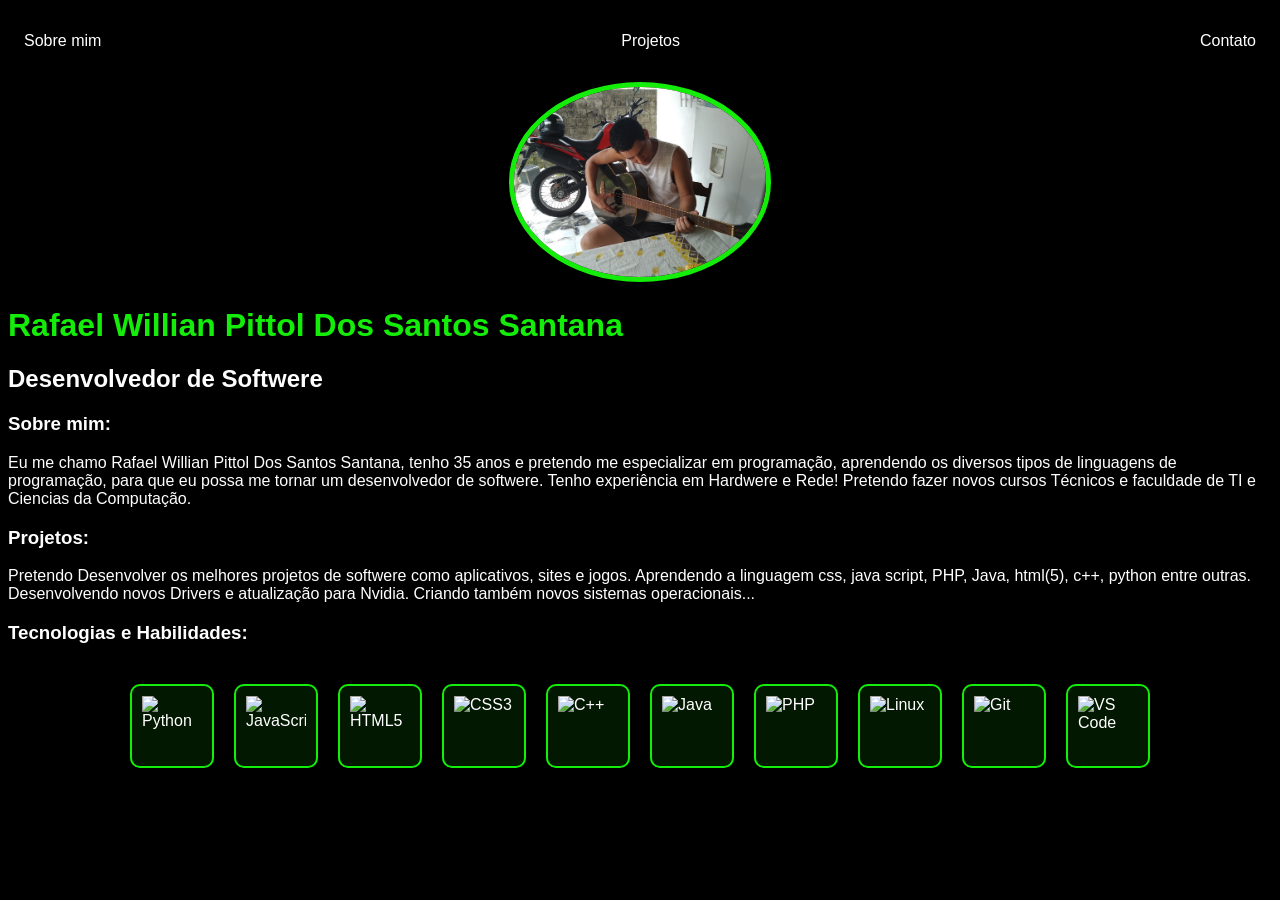
==== index.html @ 80ffdc79 "Atualiza link de Projetos para caminho local" ====
<!DOCTYPE html>
<html lang="en">
<head>
    <meta charset="UTF-8">
    <meta http-equiv="X-UA-Compatible" content="IE=edge">
    <meta name="viewport" content="width=device-width, initial-scale=1.0">
    <title>Rafael Willian</title>
    <link rel="stylesheet" href="index.css">
</head>
<body>
    <nav>
        <ul>
            <li>
                <a href="index.html">Sobre mim</a>
            </li>
            <li>
                <a href="file:///C:/Users/Rafael%20Willian/OneDrive/%C3%81rea%20de%20Trabalho/Projetos%20Python/Meu%20Site/project.html">Projetos</a>
            </li>
            <li>
                <a href="contact.html">Contato</a>
            </li>
        </ul>   
    </nav>

    <header>
        <div class="center">
            <img src="./IMG_20250223_123001.jpg">
        </div>
        <h1>Rafael Willian Pittol Dos Santos Santana</h1>
        <h2>Desenvolvedor de Softwere</h2>
    </header>

    <main>
        <section>
            <h3>Sobre mim:</h3>
            <p>
            Eu me chamo Rafael Willian Pittol Dos Santos Santana, tenho 35 anos e pretendo me especializar
            em programação, aprendendo os diversos tipos de linguagens
            de programação, para que eu possa me tornar um desenvolvedor
            de softwere. Tenho experiência em Hardwere e Rede!
            Pretendo fazer novos cursos Técnicos e faculdade de TI e Ciencias da Computação.
            </p>
        </section>
        <section>
            <h3>Projetos:</h3>
            <p>
            Pretendo Desenvolver os melhores projetos de softwere
            como aplicativos, sites e jogos. Aprendendo a linguagem
            css, java script, PHP, Java, html(5), c++, python entre outras. Desenvolvendo novos
            Drivers e atualização para Nvidia.
            Criando também novos sistemas operacionais...
            </p>
        </section>
        
        <section>
            <h3>Tecnologias e Habilidades:</h3>
            <div class="tech-icons">
                <img src="https://cdn.jsdelivr.net/gh/devicons/devicon/icons/python/python-original.svg" alt="Python" title="Python" width="60" height="60">
                <img src="https://cdn.jsdelivr.net/gh/devicons/devicon/icons/javascript/javascript-original.svg" alt="JavaScript" title="JavaScript" width="60" height="60">
                <img src="https://cdn.jsdelivr.net/gh/devicons/devicon/icons/html5/html5-original.svg" alt="HTML5" title="HTML5" width="60" height="60">
                <img src="https://cdn.jsdelivr.net/gh/devicons/devicon/icons/css3/css3-original.svg" alt="CSS3" title="CSS3" width="60" height="60">
                <img src="https://cdn.jsdelivr.net/gh/devicons/devicon/icons/cplusplus/cplusplus-original.svg" alt="C++" title="C++" width="60" height="60">
                <img src="https://cdn.jsdelivr.net/gh/devicons/devicon/icons/java/java-original.svg" alt="Java" title="Java" width="60" height="60">
                <img src="https://cdn.jsdelivr.net/gh/devicons/devicon/icons/php/php-original.svg" alt="PHP" title="PHP" width="60" height="60">
                <img src="https://cdn.jsdelivr.net/gh/devicons/devicon/icons/linux/linux-original.svg" alt="Linux" title="Linux" width="60" height="60">
                <img src="https://cdn.jsdelivr.net/gh/devicons/devicon/icons/git/git-original.svg" alt="Git" title="Git" width="60" height="60">
                <img src="https://cdn.jsdelivr.net/gh/devicons/devicon/icons/vscode/vscode-original.svg" alt="VS Code" title="VS Code" width="60" height="60">
            </div>
        </section>
    </main>
</body>
</html>
---- index.css ----
body {
    color: white;
    background-color: black;
    font-family: Arial, Helvetica, sans-serif;
}

ul {
    display: flex;
    justify-content: space-between;
    list-style-type: none;
    align-items: center;
    padding: 16px;
}

a {
    color: white;
    text-decoration: none;
}

img {
    width: 20%;
    height: 20%;
    border-radius: 50%;
    border: 5px solid rgb(20, 236, 9);
}

.center {
    text-align: center;
}

h1 {
    color: rgb(20, 236, 9);
}

.tech-icons {
    display: flex;
    flex-wrap: wrap;
    gap: 20px;
    justify-content: center;
    align-items: center;
    padding: 20px;
    margin: 20px 0;
}

.tech-icons img {
    width: 60px;
    height: 60px;
    border-radius: 10px;
    border: 2px solid rgb(20, 236, 9);
    padding: 10px;
    background-color: rgba(20, 236, 9, 0.1);
    transition: transform 0.3s ease, box-shadow 0.3s ease;
}

.tech-icons img:hover {
    transform: scale(1.2);
    box-shadow: 0 0 20px rgba(20, 236, 9, 0.6);
}
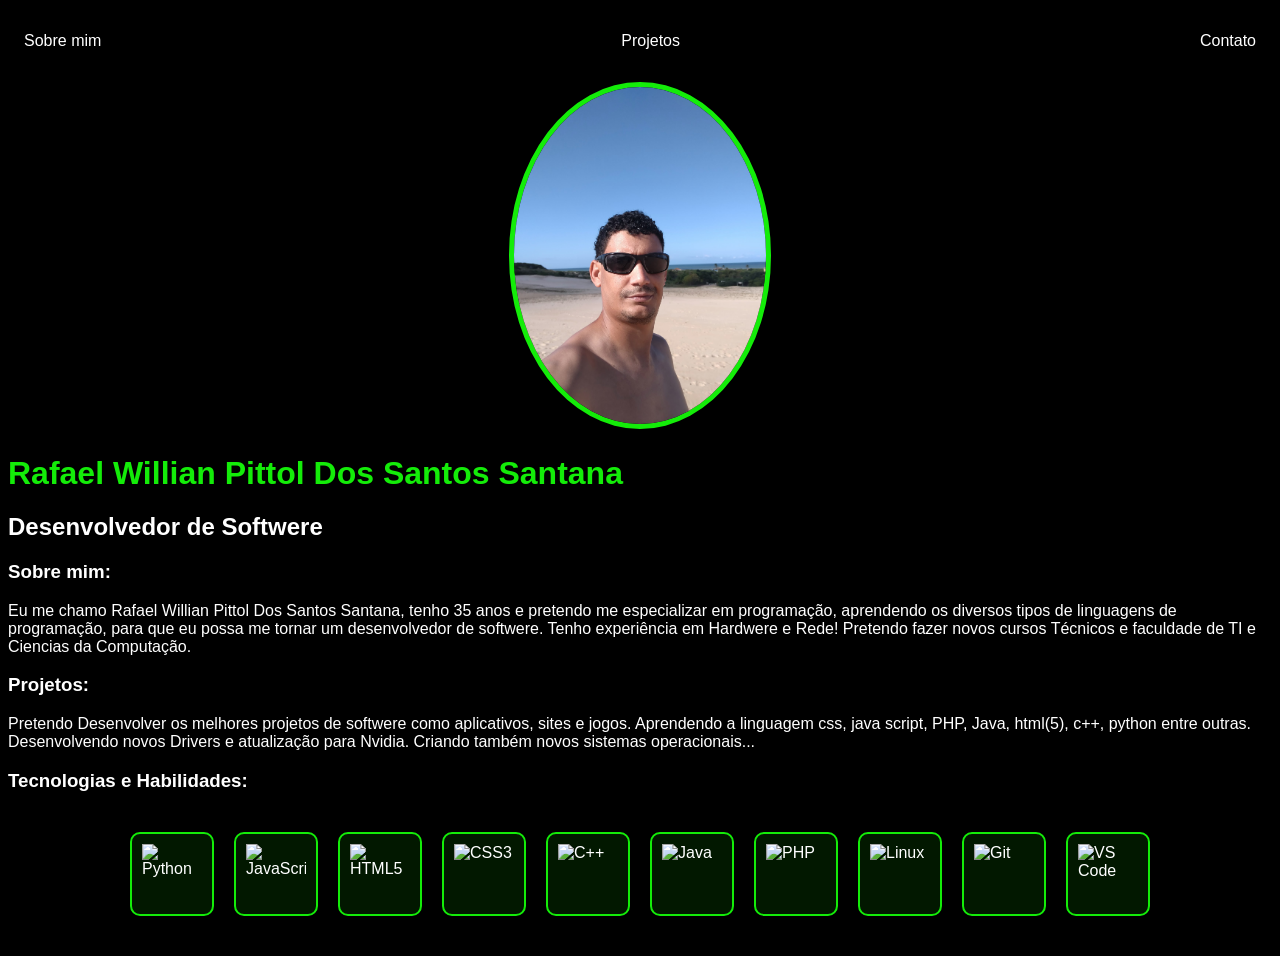
==== commit 31708044: "Atualiza index.html" ====
--- a/index.html
+++ b/index.html
@@ -14,7 +14,7 @@
                 <a href="index.html">Sobre mim</a>
             </li>
             <li>
-                <a href="file:///C:/Users/Rafael%20Willian/OneDrive/%C3%81rea%20de%20Trabalho/Projetos%20Python/Meu%20Site/project.html">Projetos</a>
+                <a href="https://rafael-pittol.github.io/Meu-Site/project.html">Projetos</a>
             </li>
             <li>
                 <a href="contact.html">Contato</a>
@@ -24,7 +24,7 @@
 
     <header>
         <div class="center">
-            <img src="./IMG_20250223_123001.jpg">
+            <img src="./IMG_20250524_142509.jpg ">
         </div>
         <h1>Rafael Willian Pittol Dos Santos Santana</h1>
         <h2>Desenvolvedor de Softwere</h2>
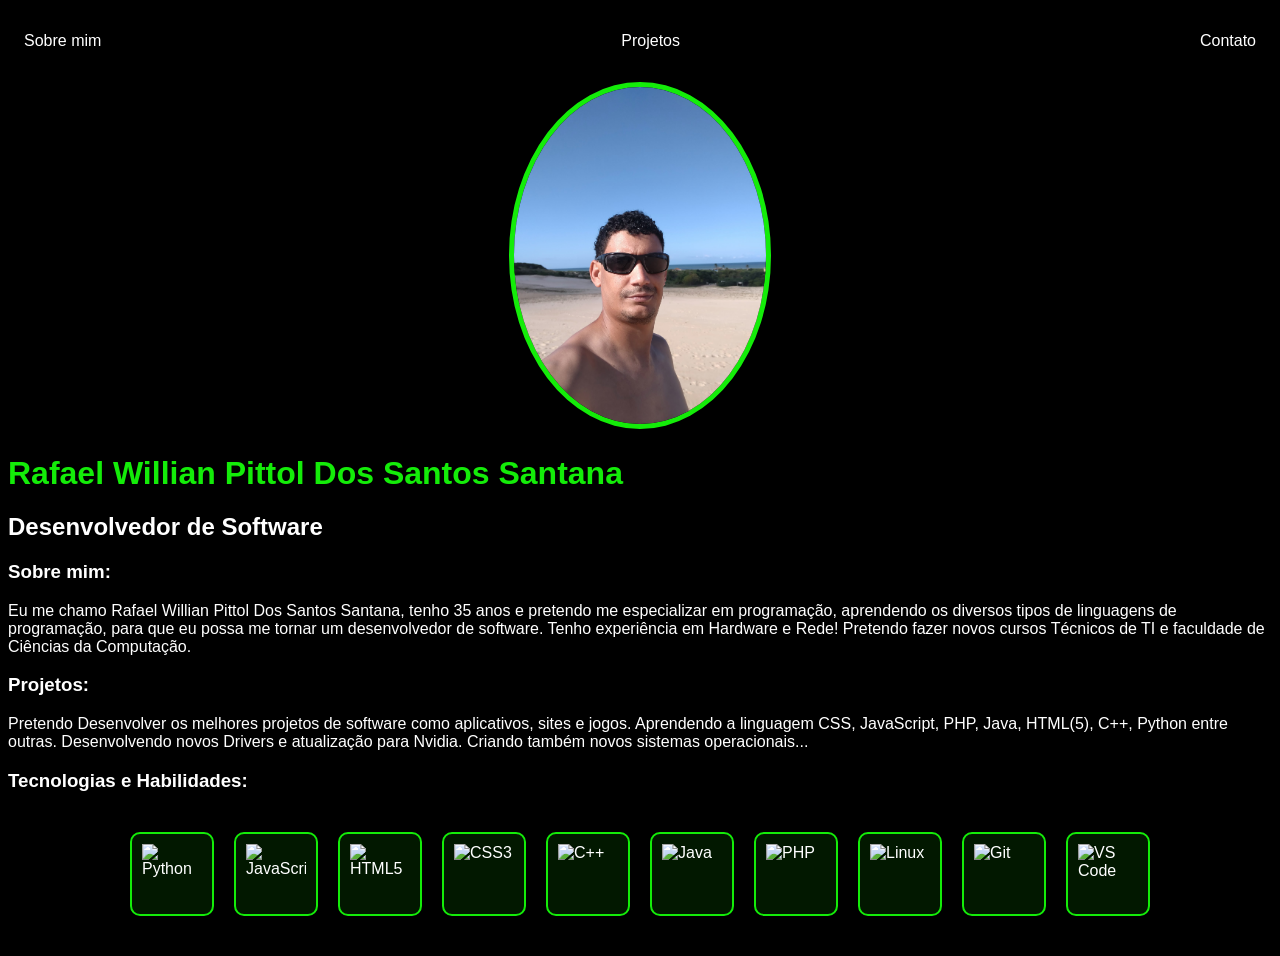
==== commit d71e9351: "Atualiza index.html" ====
--- a/index.html
+++ b/index.html
@@ -27,7 +27,7 @@
             <img src="./IMG_20250524_142509.jpg ">
         </div>
         <h1>Rafael Willian Pittol Dos Santos Santana</h1>
-        <h2>Desenvolvedor de Softwere</h2>
+        <h2>Desenvolvedor de Software</h2>
     </header>
 
     <main>
@@ -37,16 +37,16 @@
             Eu me chamo Rafael Willian Pittol Dos Santos Santana, tenho 35 anos e pretendo me especializar
             em programação, aprendendo os diversos tipos de linguagens
             de programação, para que eu possa me tornar um desenvolvedor
-            de softwere. Tenho experiência em Hardwere e Rede!
-            Pretendo fazer novos cursos Técnicos e faculdade de TI e Ciencias da Computação.
+            de software. Tenho experiência em Hardware e Rede!
+            Pretendo fazer novos cursos Técnicos de TI e faculdade de Ciências da Computação.
             </p>
         </section>
         <section>
             <h3>Projetos:</h3>
             <p>
-            Pretendo Desenvolver os melhores projetos de softwere
+            Pretendo Desenvolver os melhores projetos de software
             como aplicativos, sites e jogos. Aprendendo a linguagem
-            css, java script, PHP, Java, html(5), c++, python entre outras. Desenvolvendo novos
+            CSS, JavaScript, PHP, Java, HTML(5), C++, Python entre outras. Desenvolvendo novos
             Drivers e atualização para Nvidia.
             Criando também novos sistemas operacionais...
             </p>
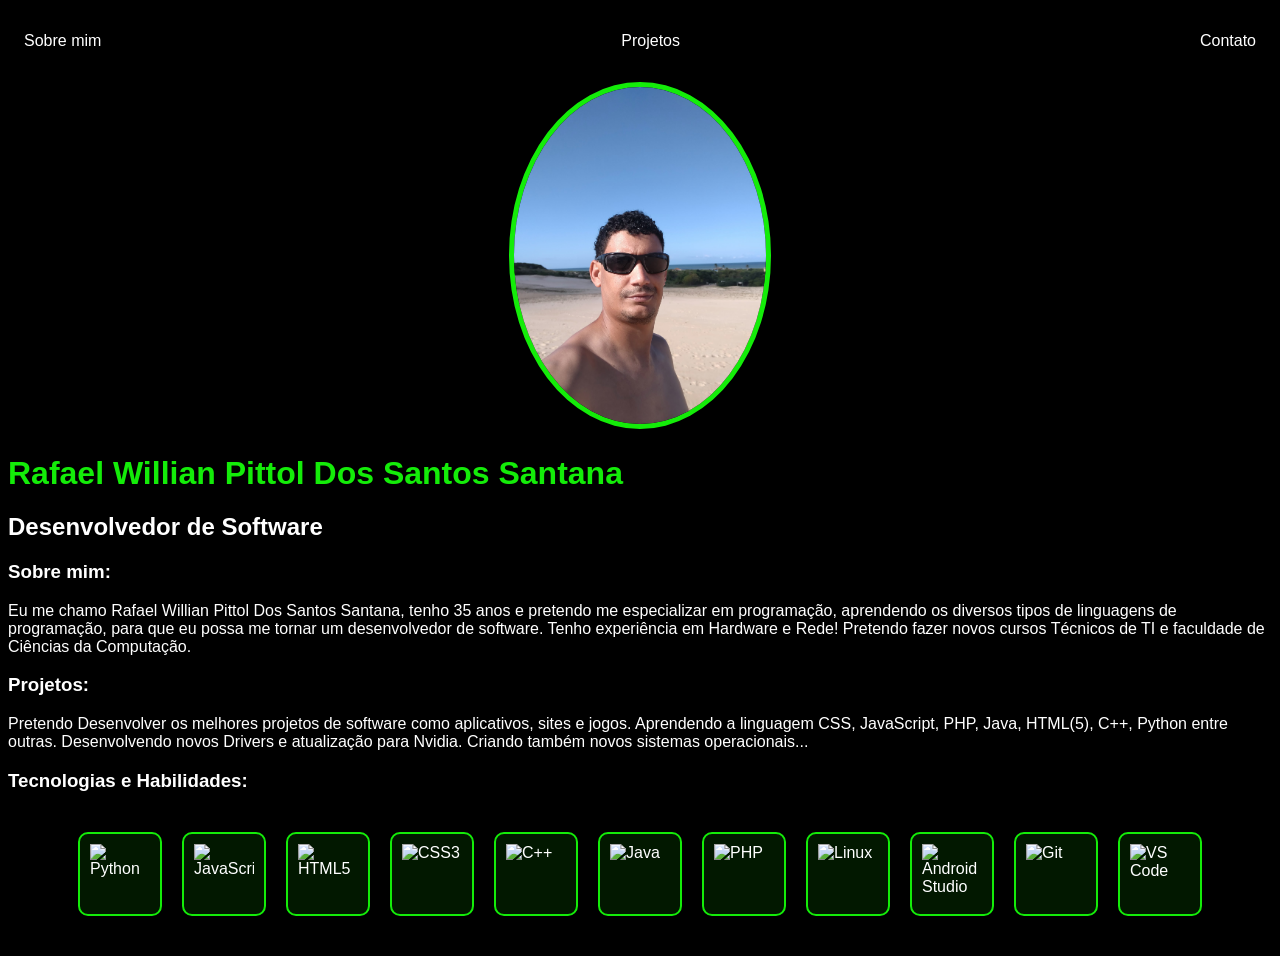
==== commit ec55348a: "Adiciona ícone do Android Studio em Tecnologias e Habilidades" ====
--- a/index.html
+++ b/index.html
@@ -63,6 +63,7 @@
                 <img src="https://cdn.jsdelivr.net/gh/devicons/devicon/icons/java/java-original.svg" alt="Java" title="Java" width="60" height="60">
                 <img src="https://cdn.jsdelivr.net/gh/devicons/devicon/icons/php/php-original.svg" alt="PHP" title="PHP" width="60" height="60">
                 <img src="https://cdn.jsdelivr.net/gh/devicons/devicon/icons/linux/linux-original.svg" alt="Linux" title="Linux" width="60" height="60">
+                <img src="https://cdn.jsdelivr.net/gh/devicons/devicon/icons/androidstudio/androidstudio-original.svg" alt="Android Studio" title="Android Studio" width="60" height="60">
                 <img src="https://cdn.jsdelivr.net/gh/devicons/devicon/icons/git/git-original.svg" alt="Git" title="Git" width="60" height="60">
                 <img src="https://cdn.jsdelivr.net/gh/devicons/devicon/icons/vscode/vscode-original.svg" alt="VS Code" title="VS Code" width="60" height="60">
             </div>
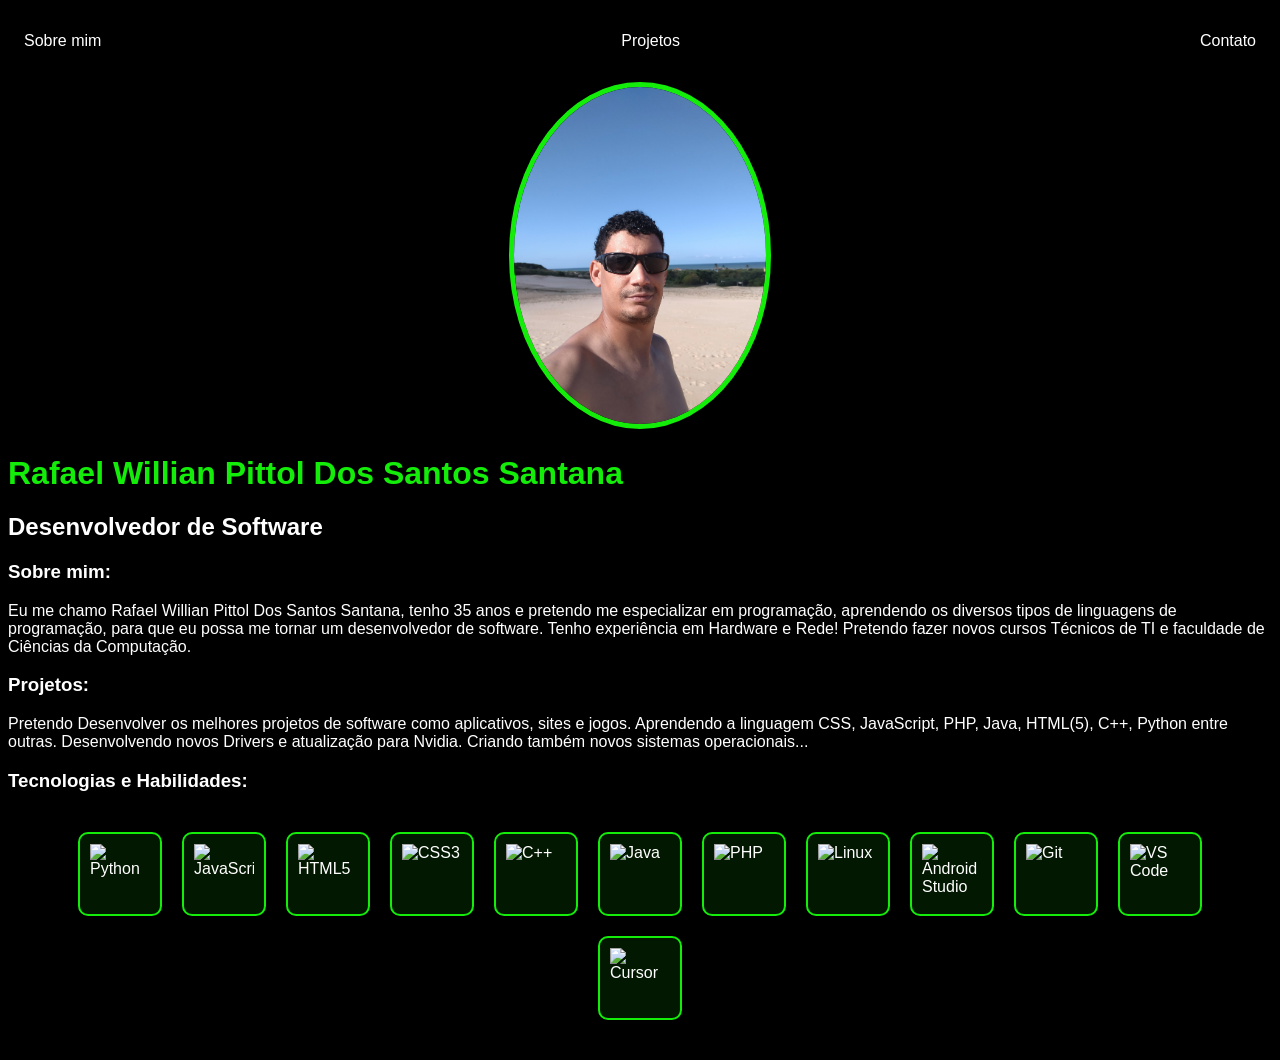
==== commit f8f8ea41: "feat: adiciona icone do Cursor em Tecnologias e Habilidades" ====
--- a/index.html
+++ b/index.html
@@ -66,6 +66,7 @@
                 <img src="https://cdn.jsdelivr.net/gh/devicons/devicon/icons/androidstudio/androidstudio-original.svg" alt="Android Studio" title="Android Studio" width="60" height="60">
                 <img src="https://cdn.jsdelivr.net/gh/devicons/devicon/icons/git/git-original.svg" alt="Git" title="Git" width="60" height="60">
                 <img src="https://cdn.jsdelivr.net/gh/devicons/devicon/icons/vscode/vscode-original.svg" alt="VS Code" title="VS Code" width="60" height="60">
+                <img src="https://cdn.simpleicons.org/cursor/14ec09" alt="Cursor" title="Cursor" width="60" height="60">
             </div>
         </section>
     </main>
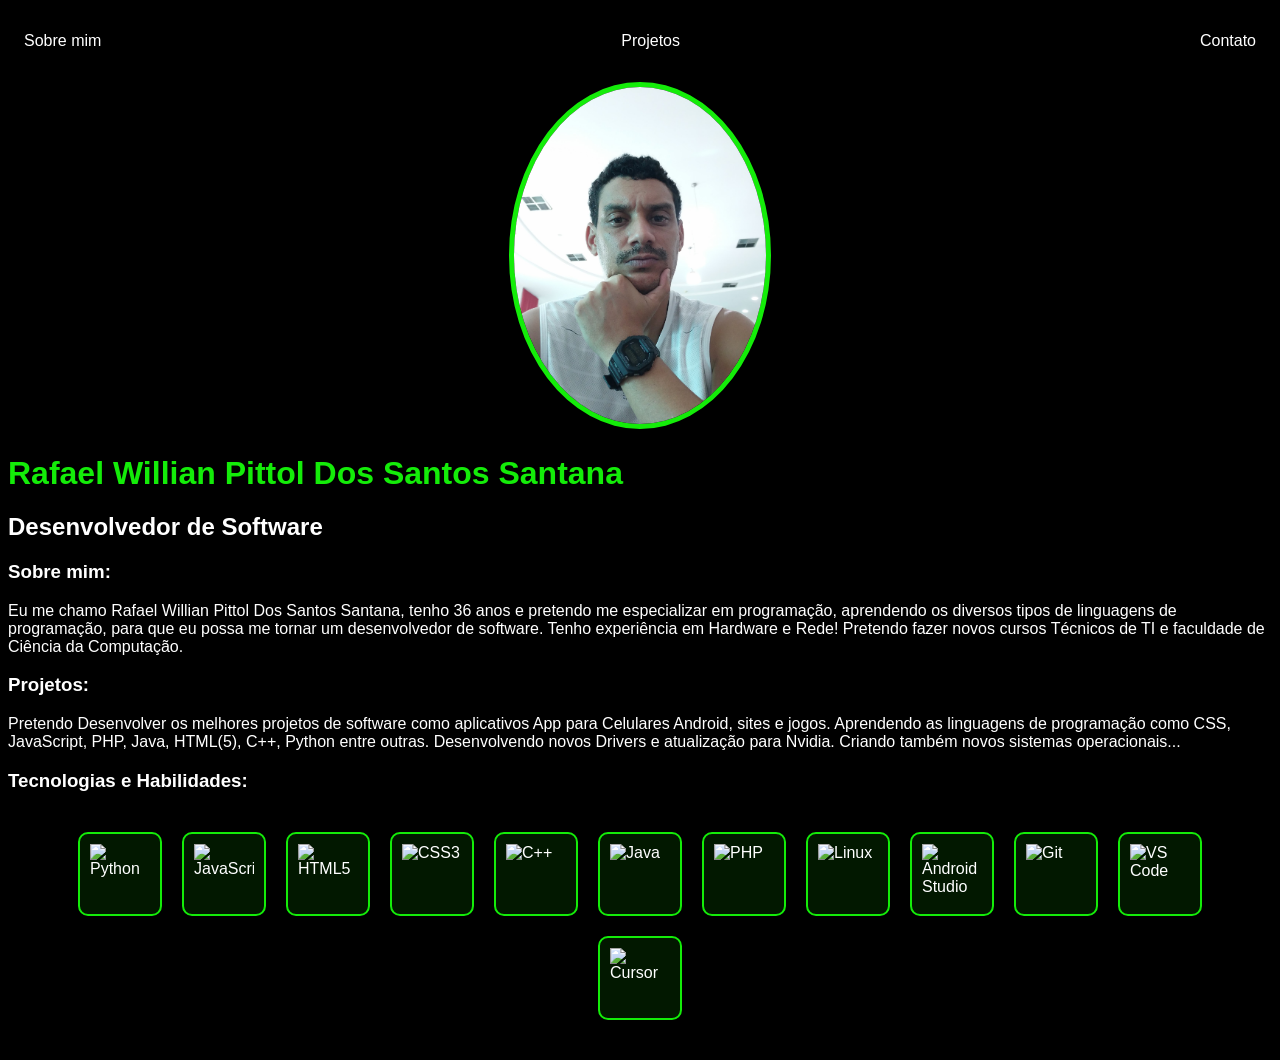
==== commit f4ab9406: "Atualiza foto de perfil e texto da página inicial" ====
--- a/index.html
+++ b/index.html
@@ -24,7 +24,7 @@
 
     <header>
         <div class="center">
-            <img src="./IMG_20250524_142509.jpg ">
+            <img src="./IMG_20240104_110407.jpg ">
         </div>
         <h1>Rafael Willian Pittol Dos Santos Santana</h1>
         <h2>Desenvolvedor de Software</h2>
@@ -34,18 +34,18 @@
         <section>
             <h3>Sobre mim:</h3>
             <p>
-            Eu me chamo Rafael Willian Pittol Dos Santos Santana, tenho 35 anos e pretendo me especializar
+            Eu me chamo Rafael Willian Pittol Dos Santos Santana, tenho 36 anos e pretendo me especializar
             em programação, aprendendo os diversos tipos de linguagens
             de programação, para que eu possa me tornar um desenvolvedor
             de software. Tenho experiência em Hardware e Rede!
-            Pretendo fazer novos cursos Técnicos de TI e faculdade de Ciências da Computação.
+            Pretendo fazer novos cursos Técnicos de TI e faculdade de Ciência da Computação.
             </p>
         </section>
         <section>
             <h3>Projetos:</h3>
             <p>
             Pretendo Desenvolver os melhores projetos de software
-            como aplicativos, sites e jogos. Aprendendo a linguagem
+            como aplicativos App para Celulares Android, sites e jogos. Aprendendo as linguagens de programação como
             CSS, JavaScript, PHP, Java, HTML(5), C++, Python entre outras. Desenvolvendo novos
             Drivers e atualização para Nvidia.
             Criando também novos sistemas operacionais...
